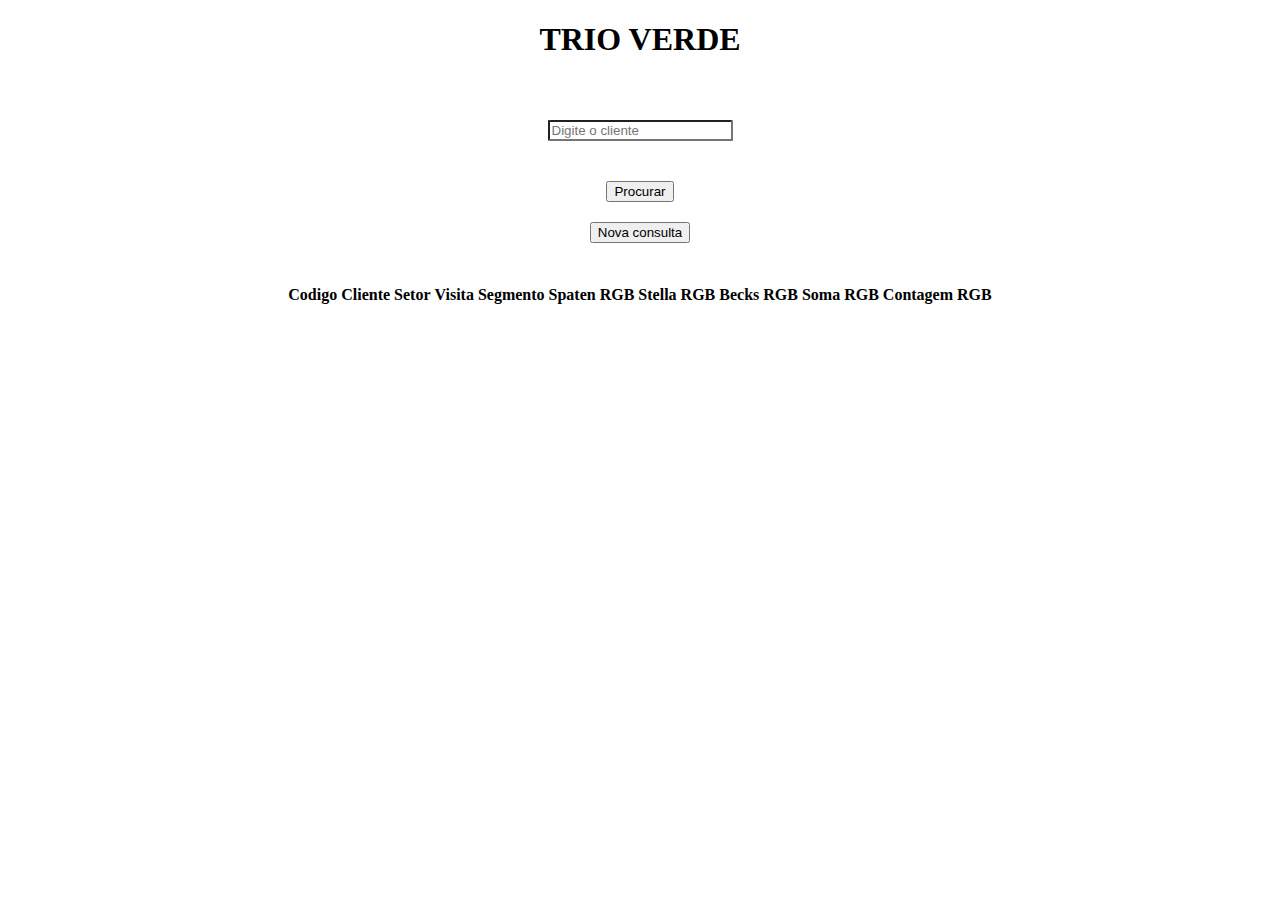
==== coberCliente.html @ 70196be8 "Add files via upload" ====
<!DOCTYPE html>
<html lang="en">
<head>
    <meta charset="UTF-8">
    <meta http-equiv="X-UA-Compatible" content="IE=edge">
    <meta name="viewport" content="width=device-width, initial-scale=1.0">
    <title>Document</title>
    <link rel="stylesheet" href="./style.css">
    <script lang="javascript" src="https://cdn.sheetjs.com/xlsx-latest/package/dist/xlsx.full.min.js"></script>
    <link rel="stylesheet" href="https://cdn.jsdelivr.net/npm/bootstrap@4.1.3/dist/css/bootstrap.min.css" integrity="sha384-MCw98/SFnGE8fJT3GXwEOngsV7Zt27NXFoaoApmYm81iuXoPkFOJwJ8ERdknLPMO" crossorigin="anonymous">

</head>
<body>
    <h1 style="display:flex;justify-content: center; padding:0;">TRIO VERDE</h1>
    <form id="form">
    
    <div class="input">
        <input class="rounded" placeholder="Digite o cliente" type="number" id="code">

    </div>
        
    <div class="botoes">
        <button class="btn btn-primary" id ="submit" type="submit">Procurar</button>
        <button class="btn btn-danger" onClick="window.location.reload()">Nova consulta</button>
        
    </div>
    
    <div id="msg"></div>

    </form>



    <div id="divtable">
        <table class="table table-bordered" id="tableBody">
            <div class="fixed">
                <tr >
                    <th>Codigo</th>
                    <th>Cliente</th>
                    <th>Setor</th>
                    <th>Visita</th>
                    <th>Segmento</th>
                    <th>Spaten RGB</th>
                    <th>Stella RGB</th>
                    <th>Becks RGB</th>
                    <th>Soma RGB</th>
                    <th>Contagem RGB</th>
                  </tr>

                  <tr>
                    <td id="td"></td>
                    <td id="td1"></td>
                    <td id="td2"></td>
                    <td id="td3"></td>
                    <td id="td4"></td>
                    <td id="td5"></td>
                    <td id="td6"></td>
                    <td id="td7"></td>
                    <td id="td8"></td>
                    <td id="td9"></td>
                  </tr>
            </div>

          </table>

    </div>

    <script>

    </script>


</body>
<script src="script2.js"></script>
</html>
---- style.css ----
#tableBody {
    margin-left: auto;
    margin-right: auto;
}

#tableBody tr {
    text-align: center
}

.input {
    display: flex;
    align-items: center;
    justify-content: center;
    padding-top: 40px;
    
}
input {
    border-radius: 2%;
}
input:focus {
    outline: none;
}

input::-webkit-outer-spin-button,
input::-webkit-inner-spin-button {
  -webkit-appearance: none;
  margin: 0;
}

.botoes {
    display: flex;
    justify-content: center;
    padding: 40px;
    gap: 20px;
}

.button-4:hover {
    background-color: #F3F4F6;
    text-decoration: none;
    transition-duration: 0.1s;
  }
  
  .button-4:disabled {
    background-color: #FAFBFC;
    border-color: rgba(27, 31, 35, 0.15);
    color: #959DA5;
    cursor: default;
  }
  
  .button-4:active {
    background-color: #EDEFF2;
    box-shadow: rgba(225, 228, 232, 0.2) 0 1px 0 inset;
    transition: none 0s;
  }
  
  .button-4:focus {
    outline: 1px transparent;
  }
  
  .button-4:before {
    display: none;
  }
  
  .button-4:-webkit-details-marker {
    display: none;
  }
  
  
.button-4 {
    align-items: center;
    background-color: #FAFBFC;
    border: 0 solid #E2E8F0;
    box-shadow: 0 4px 6px -1px rgba(0, 0, 0, 0.1), 0 2px 4px -1px rgba(0, 0, 0, 0.06);
    box-sizing: border-box;
    color: #1A202C;
    display: inline-flex;
    font-family: Inter, sans-serif;
    font-size: 18px;
    font-weight: 500;
    height: 56px;
    justify-content: center;
    line-height: 20px;
    padding: 24px 24px;
    text-decoration: none;
    border-radius: 8px;
    cursor: pointer;
    user-select: none;
    -webkit-user-select: none;
    touch-action: manipulation;
    
}
header {
    display: flex;
    flex-direction: row;
    justify-content: space-between;
    /* margin-left: 5%;
    margin-right: 20%; */
}

img {
    max-width: 72px;
    max-height: 72px;
}
  

.botoes { 
    display: flex;
    flex-direction: column;

    align-items: center;
    justify-content: center;
 
}
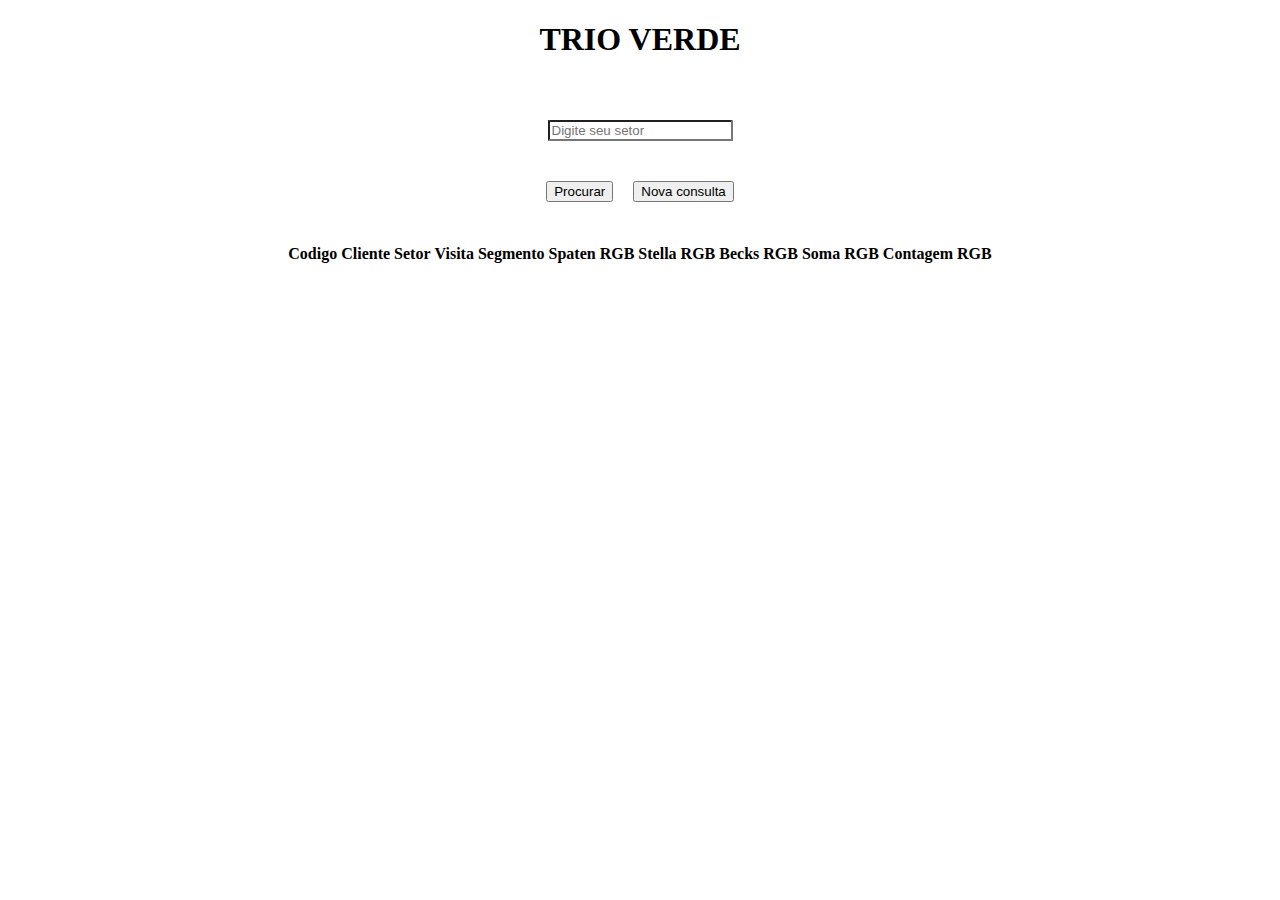
==== commit 19aec9a1: "Add files via upload" ====
--- a/coberCliente.html
+++ b/coberCliente.html
@@ -15,7 +15,7 @@
     <form id="form">
     
     <div class="input">
-        <input class="rounded" placeholder="Digite o cliente" type="number" id="code">
+        <input class="rounded" placeholder="Digite seu setor" type="number" id="code">
 
     </div>
         
--- a/style.css
+++ b/style.css
@@ -89,25 +89,3 @@
     touch-action: manipulation;
     
 }
-header {
-    display: flex;
-    flex-direction: row;
-    justify-content: space-between;
-    /* margin-left: 5%;
-    margin-right: 20%; */
-}
-
-img {
-    max-width: 72px;
-    max-height: 72px;
-}
-  
-
-.botoes { 
-    display: flex;
-    flex-direction: column;
-
-    align-items: center;
-    justify-content: center;
- 
-}